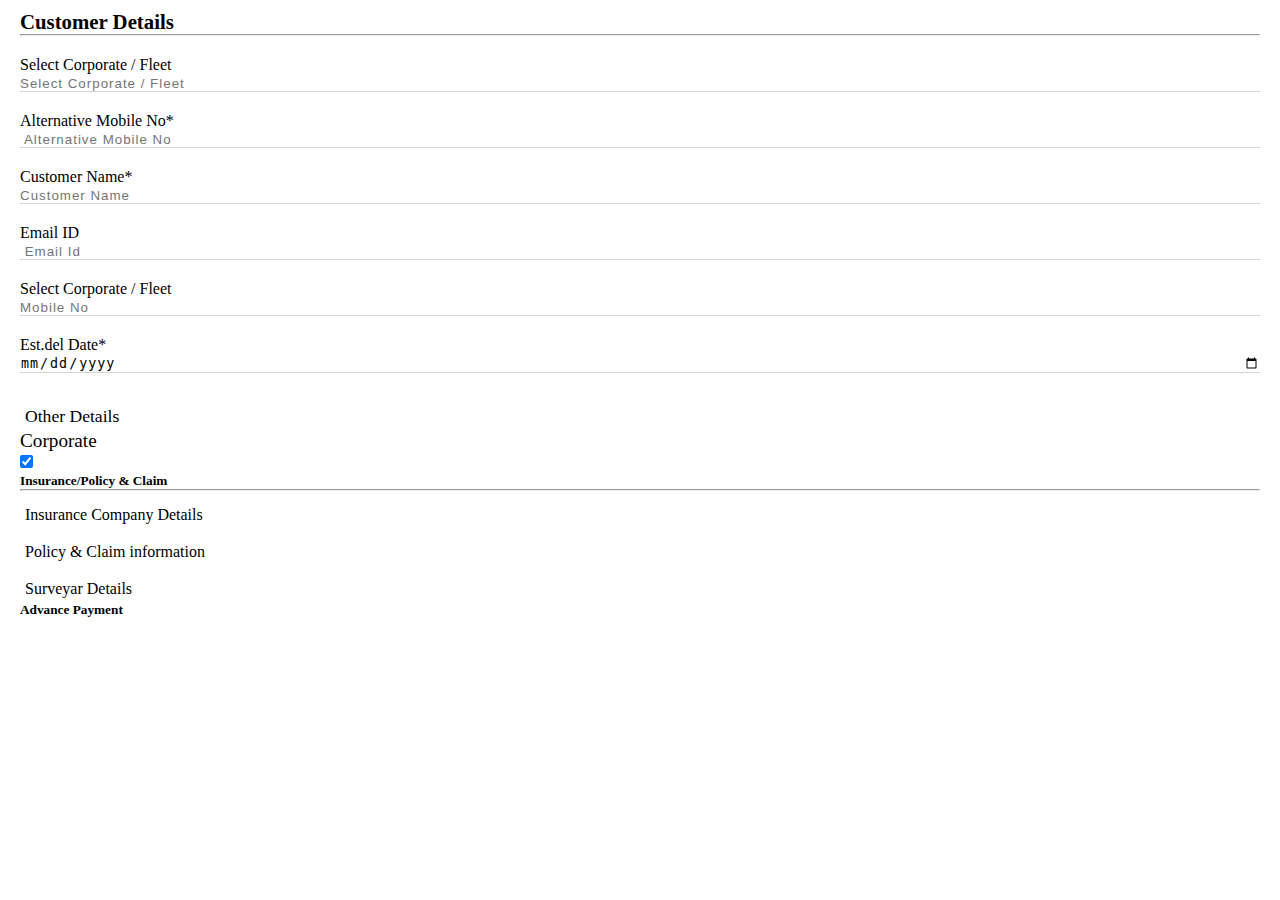
==== CustomerDetai.html @ 49247497 "second page" ====
<!DOCTYPE html>
<html lang="en">
  <head>
    <meta charset="UTF-8" />
    <meta http-equiv="X-UA-Compatible" content="IE=edge" />
    <meta name="viewport" content="width=device-width, initial-scale=1.0" />
    <title>Customer Detail</title>
    <!-- Bootstrap CSS -->
    <link
      href="https://cdn.jsdelivr.net/npm/bootstrap@5.0.0-beta1/dist/css/bootstrap.min.css"
      rel="stylesheet"
      integrity="sha384-giJF6kkoqNQ00vy+HMDP7azOuL0xtbfIcaT9wjKHr8RbDVddVHyTfAAsrekwKmP1"
      crossorigin="anonymous"
    />
    <!-- fontawesome -->
    <link
      rel="stylesheet"
      href="https://cdnjs.cloudflare.com/ajax/libs/font-awesome/5.15.2/css/all.min.css"
      integrity="sha512-HK5fgLBL+xu6dm/Ii3z4xhlSUyZgTT9tuc/hSrtw6uzJOvgRr2a9jyxxT1ely+B+xFAmJKVSTbpM/CuL7qxO8w=="
      crossorigin="anonymous"
    />

    <link rel="stylesheet" href="style.css" />
    <link rel="stylesheet" href="css/customer.css" />
  </head>
  <body>
    <div class="cusDet">
      <div class="inputSection shadow p-4">
        <p class="Det">Customer Details</p>
        <hr />
        <div class="row">
          <div class="col-md-4 col-12">
            <div class="inputF">
              <label>Select Corporate / Fleet</label>
              <input type="text" placeholder="Select Corporate / Fleet" />
            </div>
            <div class="inputF">
              <label>Alternative Mobile No*</label>
              <input type="number" placeholder=" Alternative Mobile No" />
            </div>
          </div>
          <div class="col-md-4 col-12">
            <div class="inputF">
              <label>Customer Name*</label>
              <input type="text" placeholder="Customer Name" />
            </div>
            <div class="inputF">
              <label>Email ID</label>
              <input type="email" placeholder=" Email Id " />
            </div>
          </div>
          <div class="col-md-4 col-12">
            <div class="inputF">
              <label>Select Corporate / Fleet</label>
              <input type="number" placeholder="Mobile No" />
            </div>
            <div class="inputF">
              <label>Est.del Date*</label>
              <input
                type="date"
                value="+91 1234567890"
                placeholder="Est.del Date"
              />
            </div>
          </div>
        </div>
        <div class="container-fluid border-bottom">
          <div class="row py-2">
            <div
              class="col-12 d-flex justify-content-between align-items-center"
            >
              <div class="Cusleft">
                <div
                  class="arrow d-flex justify-content-start align-items-center"
                >
                  <i
                    class="fas fa-caret-right arrow"
                    onclick="show()"
                    id="arrow"
                  ></i
                  ><label>Other Details</label>
                </div>
              </div>

              <div class="Cusright d-flex flex-row">
                <label class="corpCheck">Corporate</label>
                <div class="form-check form-switch">
                  <input
                    class="form-check-input"
                    type="checkbox"
                    id="flexSwitchCheckChecked"
                    checked
                  />
                </div>
              </div>
            </div>
            <ul class="ml-4" id="Disp">
              <li>Lorem ipsum, dolor sit amet</li>
              <li>Lorem ipsum, dolor sit amet</li>
              <li>Lorem ipsum, dolor sit amet</li>
            </ul>
          </div>
        </div>
      </div>
      <div class="midSec shadow mt-4 p-4">
        <h5>Insurance/Policy & Claim</h5>

        <hr />
        <div class="insurance">
          <div
            class="ins-inner d-flex justify-content-start align-items-center"
          >
            <i class="fas fa-caret-right" onclick="show1()" id="arrow1"></i
            ><label>Insurance Company Details</label>
          </div>
          <ul class="ml-4" id="Disp1">
            <li>Lorem ipsum, dolor sit amet</li>
            <li>Lorem ipsum, dolor sit amet</li>
            <li>Lorem ipsum, dolor sit amet</li>
          </ul>
          <div
            class="ins-inner d-flex justify-content-start align-items-center"
          >
            <i class="fas fa-caret-right" onclick="show2()" id="arrow2"></i
            ><label>Policy & Claim information</label>
          </div>
          <ul class="ml-4" id="Disp2">
            <li>Lorem ipsum, dolor sit amet</li>
            <li>Lorem ipsum, dolor sit amet</li>
            <li>Lorem ipsum, dolor sit amet</li>
          </ul>
          <div
            class="ins-inner d-flex justify-content-start align-items-center"
          >
            <i class="fas fa-caret-right" onclick="show3()" id="arrow3"></i
            ><label>Surveyar Details</label>
          </div>
          <ul class="ml-4" id="Disp3">
            <li>Lorem ipsum, dolor sit amet</li>
            <li>Lorem ipsum, dolor sit amet</li>
            <li>Lorem ipsum, dolor sit amet</li>
          </ul>
        </div>
      </div>
      <div class="payment shadow px-4 py-2 mt-4">
        <div class="d-flex justify-content-between align-item-center">
          <h5 class="mb-0">Advance Payment</h5>
          <i class="fas fa-sort-down" onclick="payments()" id="arrowpay"></i>
        </div>
        <ul class="ml-4" id="pay">
          <li>Lorem ipsum, dolor sit amet</li>
          <li>Lorem ipsum, dolor sit amet</li>
          <li>Lorem ipsum, dolor sit amet</li>
        </ul>
      </div>
    </div>

    <script>
      const disp = document.getElementById('Disp');
      const arrow = document.getElementById('arrow');

      function show() {
        disp.classList.toggle('show');
        arrow.classList.toggle('fa-sort-down');
      }
      const Disp1 = document.getElementById('Disp1');
      const arrow1 = document.getElementById('arrow1');
      function show1() {
        Disp1.classList.toggle('show');
        arrow1.classList.toggle('fa-sort-down');
      }
      const Disp2 = document.getElementById('Disp2');
      const arrow2 = document.getElementById('arrow2');
      function show2() {
        Disp2.classList.toggle('show');
        arrow2.classList.toggle('fa-sort-down');
      }
      const Disp3 = document.getElementById('Disp3');
      const arrow3 = document.getElementById('arrow3');
      function show3() {
        Disp3.classList.toggle('show');
        arrow3.classList.toggle('fa-sort-down');
      }
      const payment = document.getElementById('pay');
      const arrowpay = document.getElementById('arrowpay');
      function payments() {
        payment.classList.toggle('show');
        arrowpay.classList.toggle('fa-sort-up');
      }
    </script>

    <!-- Optional JavaScript; choose one of the two! -->

    <!-- Option 1: Bootstrap Bundle with Popper -->
    <script
      src="https://cdn.jsdelivr.net/npm/bootstrap@5.0.0-beta1/dist/js/bootstrap.bundle.min.js"
      integrity="sha384-ygbV9kiqUc6oa4msXn9868pTtWMgiQaeYH7/t7LECLbyPA2x65Kgf80OJFdroafW"
      crossorigin="anonymous"
    ></script>
  </body>
</html>
---- style.css ----
* {
  margin: 0;
  padding: 0;
  box-sizing: border-box;
}
.vehicle {
  padding: 40px;
  background-color: #fff;
  height: 100vh;
  width: 100%;
}
.Det {
  font-weight: bold;
  font-size: 1.3rem;
}
.reg-no {
  font-size: 1.5rem;
}
.reg input {
  border: none;
  text-align: center;
  border-bottom: 1px solid rgb(214, 211, 211);
  font-size: 1.5rem;
  margin-top: 7px;
}
.reg input:focus,
.inputF input:focus,
.inputF select:focus {
  outline: none;
  border-bottom: 1px solid skyblue;
}
.inputF {
  margin: 20px 0;
}
.inputF input,
.inputF select {
  width: 100%;
  border: none;
  border-bottom: 1px solid rgb(214, 211, 211);
  letter-spacing: 1px;
  /* margin-top: 10px; */
}
.col-gap {
  column-gap: 110px;
}
.color {
  display: flex !important;
  justify-content: space-between !important;
  align-items: center;
  flex-direction: row;
  /* margin: 0 10px; */
}
.Vcolor,
.radio-sec {
  display: flex;
  justify-content: space-around;
  align-items: center;
  flex-wrap: wrap;
}
.colorBox {
  width: 40px;
  height: 40px;
  background-color: red;
  border-radius: 50%;
}
.name {
  font-size: 1.1rem;
  margin-left: 10px;
}
.Vcolor :nth-child(1) .colorBox {
  background-color: rgb(216, 211, 211);
}
.Vcolor :nth-child(2) .colorBox {
  background-color: red;
}
.Vcolor :nth-child(3) .colorBox {
  background-color: skyblue;
}
.Vcolor :nth-child(4) .colorBox {
  background-color: green;
}
.Vcolor :nth-child(5) .colorBox {
  background: linear-gradient(rgb(216, 211, 211), red, blue, green);
}
.radio {
  margin-top: 10px;
}
.radio label {
  margin-left: 10px;
  font-size: 1.1rem;
}
.car {
  width: auto;
  background-color: rgb(180, 221, 221);
  border-radius: 20px;
  padding: 2px 10px;
  margin: 0 10px;
}
.car span {
  margin-left: 5px;
}
.SerRad {
  margin: 0 10px;
}
@media only screen and (max-width: 768px) {
  .Vcolor,
  .radio-sec {
    justify-content: start;
  }
  .color,
  .radio {
    margin: 10px;
  }
}
@media only screen and (max-width: 1070px) {
  .col-gap {
    column-gap: 50px;
  }
}
---- css/customer.css ----
.cusDet {
  height: 100vh;
  width: 100%;
  background-color: #fff;
  padding: 10px 20px;
}
.corpCheck {
  margin-right: 20px !important;
  font-size: 1.2rem;
}
.inputSection .Cusright,
.inputSection .Cusleft {
  font-size: 1.1rem;
}

.fas {
  font-size: 2rem;
  margin-right: 5px;
  color: rgb(52, 189, 243);
}

/* Chrome, Safari, Edge, Opera */
input::-webkit-outer-spin-button,
input::-webkit-inner-spin-button {
  -webkit-appearance: none;
  margin: 0;
}
.show {
  display: block;
}

ul {
  display: none;
}
ul li {
  margin-left: 50px;
}
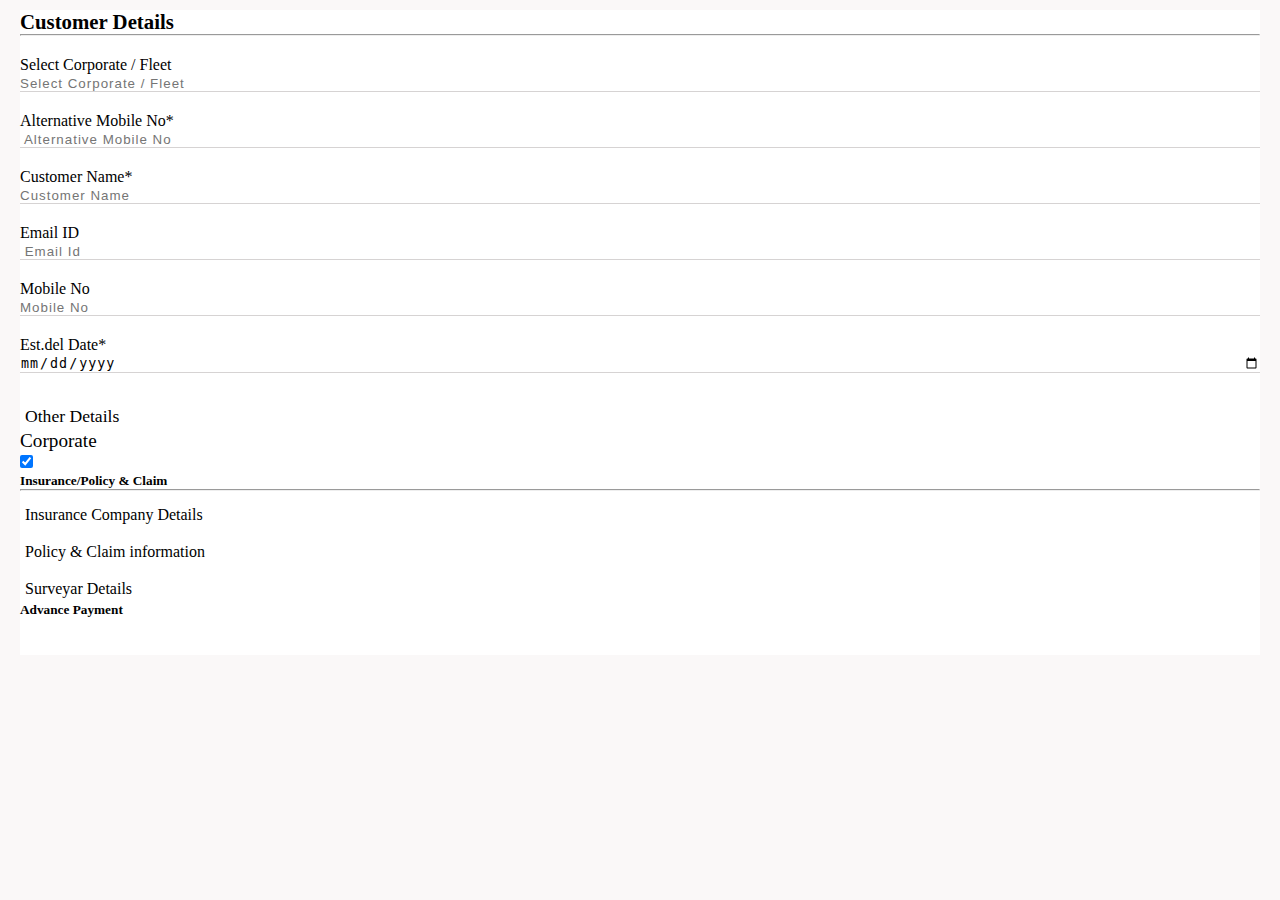
==== commit f377c789: "changes" ====
--- a/CustomerDetai.html
+++ b/CustomerDetai.html
@@ -51,7 +51,7 @@
           </div>
           <div class="col-md-4 col-12">
             <div class="inputF">
-              <label>Select Corporate / Fleet</label>
+              <label>Mobile No</label>
               <input type="number" placeholder="Mobile No" />
             </div>
             <div class="inputF">
--- a/css/customer.css
+++ b/css/customer.css
@@ -1,12 +1,17 @@
 .cusDet {
   height: 100vh;
   width: 100%;
-  background-color: #fff;
+  background-color: rgb(250, 248, 248);
   padding: 10px 20px;
 }
 .corpCheck {
   margin-right: 20px !important;
   font-size: 1.2rem;
+}
+.inputSection,
+.midSec,
+.payment {
+  background-color: #fff;
 }
 .inputSection .Cusright,
 .inputSection .Cusleft {
